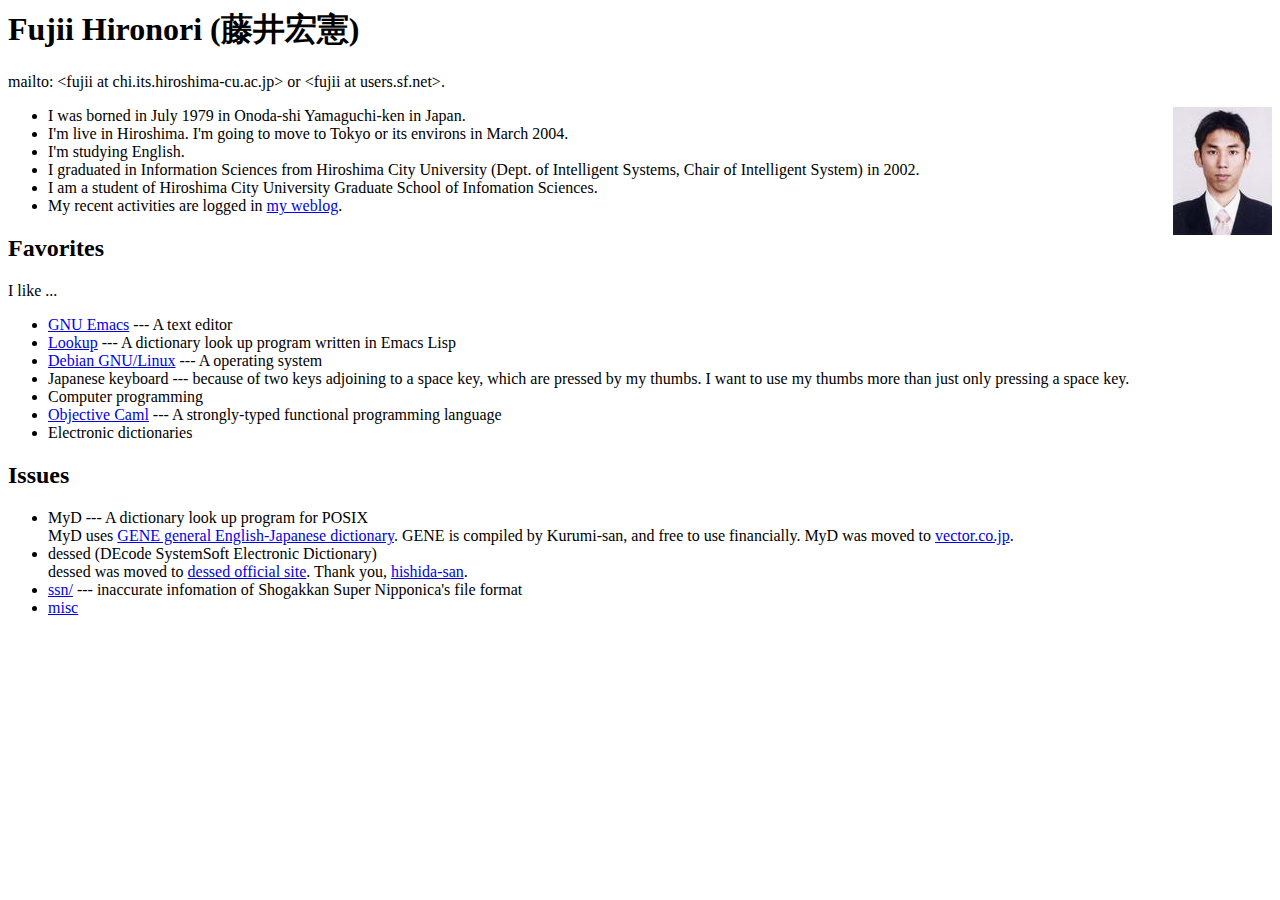
==== index.html @ 839fba29 "2003-07-19" ====
<html>
<head>
 <meta http-equiv="Content-Type" content="text/html; charset=iso-2022-jp">
 <meta http-equiv="Content-Style-Type" content="text/css">
 <!-- <link rel="stylesheet" href="default.css" type="text/css"> -->
 <title>Fujii Hironrori</title>
</head>

<body>

<h1>Fujii Hironori ($BF#0f9(7{(B)</h1>

<p>
mailto: &lt;fujii at chi.its.hiroshima-cu.ac.jp&gt;
 or &lt;fujii at users.sf.net&gt;.
</p>

<img src="20030303.jpg" alt="" align="right">

<ul>
<li>I was borned in July 1979 in Onoda-shi Yamaguchi-ken in Japan.
<li>I'm live in Hiroshima. I'm going to move to Tokyo or its environs in March 2004.
<li>I'm studying English.
<li>I graduated in Information Sciences from
  Hiroshima City University (Dept. of Intelligent Systems, Chair of Intelligent System)
  in 2002.
<li>I am a student of Hiroshima City University Graduate School
  of Infomation Sciences.
<li>My recent activities are logged in
  <a href="http://www.fujii-hironori.blogspot.com/">my weblog</a>.
</ul>

<h2>Favorites</h2>

<p>I like ...</p>

<ul>
<li><a href="http://www.gnu.org/software/emacs/">GNU Emacs</a> --- A text editor</li>
<li><a href="http://openlab.ring.gr.jp/lookup/">Lookup</a> ---
 A dictionary look up program written in Emacs Lisp</li>
<li><a href="http://www.debian.org/">Debian GNU/Linux</a> --- A operating system</li>
<li>Japanese keyboard --- because of two keys adjoining to a space key,
  which are pressed by my thumbs.
  I want to use my thumbs more than just only pressing a space key.</li>
<li>Computer programming</li>
<li><a href="http://caml.inria.fr/">Objective Caml</a>
 --- A strongly-typed functional programming language</li>
<li>Electronic dictionaries</li>

<!--
<li><a href=""></a> --- </li>
-->
</ul>


<h2>Issues</h2>

<ul>
 <li>MyD --- A dictionary look up program for POSIX<br>
 MyD uses <a href="http://www-nagao.kuee.kyoto-u.ac.jp/member/tsuchiya/sdic/data/gene.html">
 GENE general English-Japanese dictionary</a>.
 GENE is compiled by Kurumi-san, and free to use financially.
 MyD was moved to
 <a href="http://www.vector.co.jp/soft/unix/writing/se161530.html">vector.co.jp</a>.</li>

 <li>dessed (DEcode SystemSoft Electronic Dictionary)<br>
 dessed was moved to
 <a href="http://homepage2.nifty.com/EBTools/dessed/">dessed official site</a>.
  Thank you, <a href="http://plaza3.mbn.or.jp/~h_ishida/">hishida-san</a>.</li>

 <li><a href="ssn/">ssn/</a> ---
  inaccurate infomation of Shogakkan Super Nipponica's file format</li>

 <li><a href="misc/">misc</a></li>

</ul>

</body>
</html>
---- default.css ----
/*
p, ol, ul, dl{
  line-height: 120%;
}
*/

h1{
  text-align: center;
  border-width:1ex 2ex;
  padding:1ex 2ex;
  border-style:ridge;
}

body{
  background-color: black;
  color: white;
}

a:link { color: #9ff; }
a:visited { color: #69f; }
a:hover { color: #CC6633; }
a:active { color: #ff9; }

.noindent{
  margin-left: 0%;
}

.navbar{
  margin-left: 0%;
}

address, div, dl, form, p, pre, table{
  margin-left: 8%;
}

ol, ul{
  margin-left: 5%;
}

blockquote{
  margin-left: 12%;
}
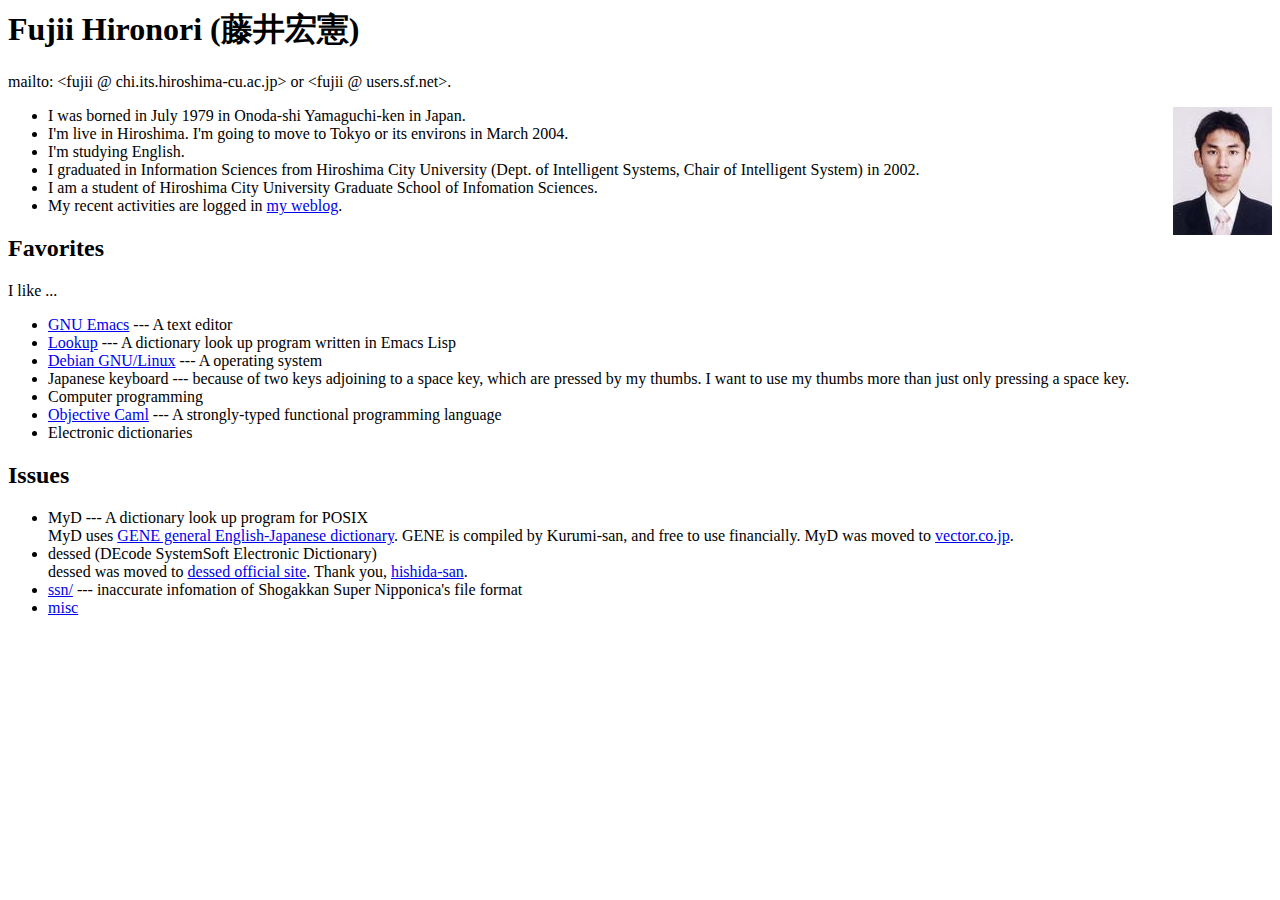
==== commit 5c596f08: "2003-09-29" ====
--- a/index.html
+++ b/index.html
@@ -11,8 +11,8 @@
 <h1>Fujii Hironori ($BF#0f9(7{(B)</h1>
 
 <p>
-mailto: &lt;fujii at chi.its.hiroshima-cu.ac.jp&gt;
- or &lt;fujii at users.sf.net&gt;.
+mailto: &lt;fujii @ chi.its.hiroshima-cu.ac.jp&gt;
+ or &lt;fujii @ users.sf.net&gt;.
 </p>
 
 <img src="20030303.jpg" alt="" align="right">
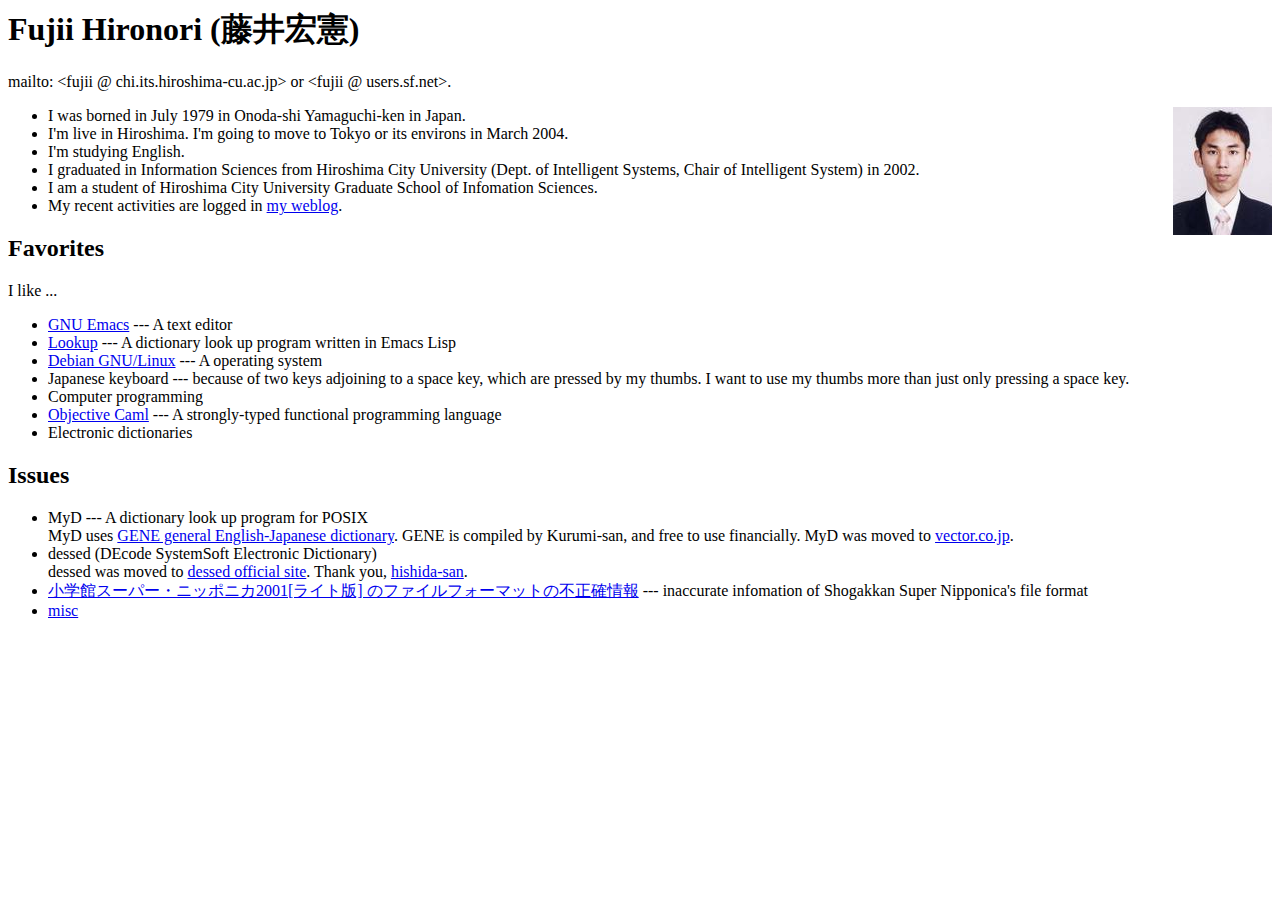
==== commit caaf460a: "2003-10-16" ====
--- a/index.html
+++ b/index.html
@@ -68,7 +68,8 @@
  <a href="http://homepage2.nifty.com/EBTools/dessed/">dessed official site</a>.
   Thank you, <a href="http://plaza3.mbn.or.jp/~h_ishida/">hishida-san</a>.</li>
 
- <li><a href="ssn/">ssn/</a> ---
+ <li><a href="ssn/">$B>.3X4[%9!<%Q!<!&%K%C%]%K%+(B2001[$B%i%$%HHG(B]
+ $B$N%U%!%$%k%U%)!<%^%C%H$NIT@53N>pJs(B</a> ---
   inaccurate infomation of Shogakkan Super Nipponica's file format</li>
 
  <li><a href="misc/">misc</a></li>
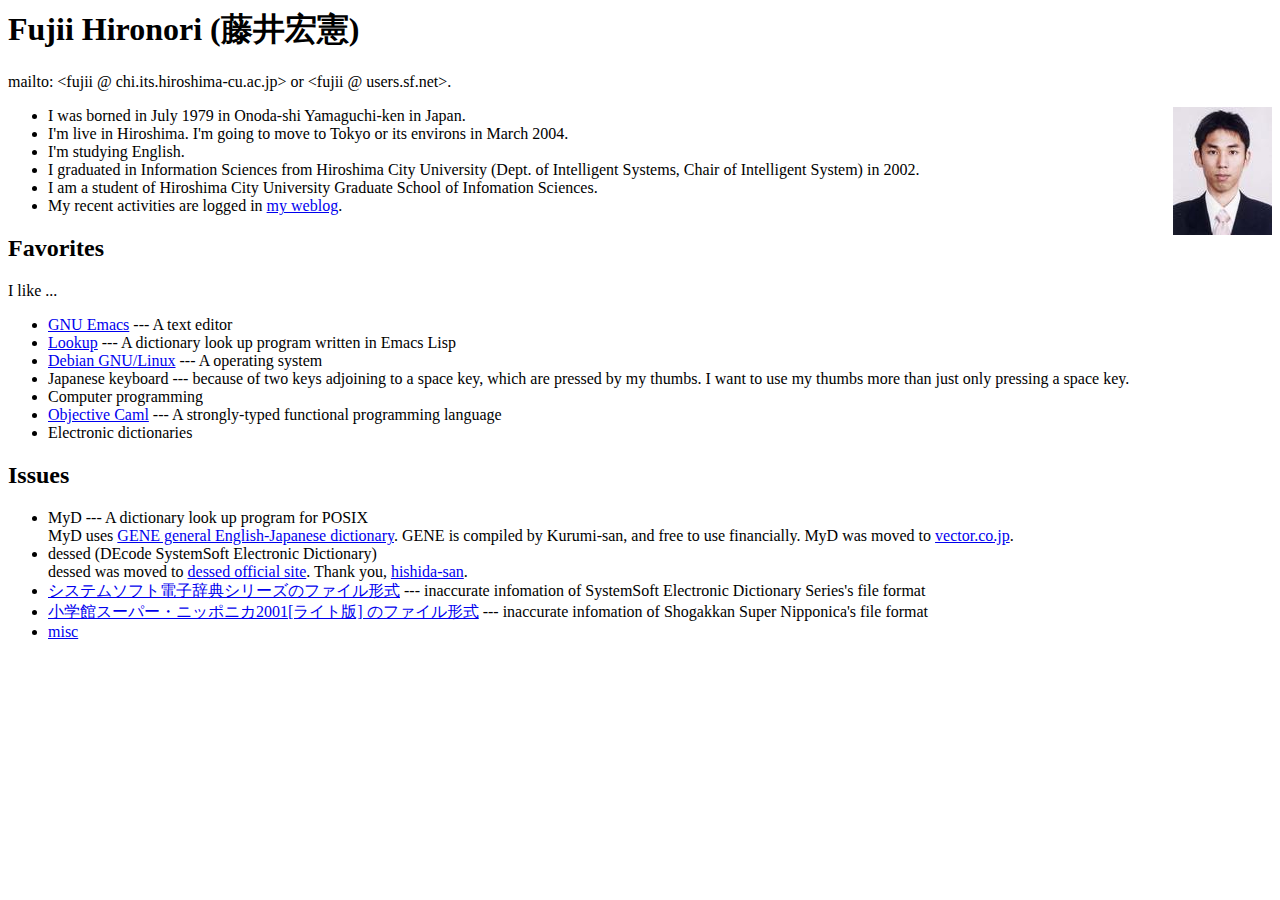
==== commit e0895623: "2003-10-21" ====
--- a/index.html
+++ b/index.html
@@ -68,8 +68,11 @@
  <a href="http://homepage2.nifty.com/EBTools/dessed/">dessed official site</a>.
   Thank you, <a href="http://plaza3.mbn.or.jp/~h_ishida/">hishida-san</a>.</li>
 
+ <li><a href="ssed/">$B%7%9%F%`%=%U%HEE;R<-E5%7%j!<%:$N%U%!%$%k7A<0(B</a> ---
+ inaccurate infomation of SystemSoft Electronic Dictionary Series's file format</li>
+
  <li><a href="ssn/">$B>.3X4[%9!<%Q!<!&%K%C%]%K%+(B2001[$B%i%$%HHG(B]
- $B$N%U%!%$%k%U%)!<%^%C%H$NIT@53N>pJs(B</a> ---
+ $B$N%U%!%$%k7A<0(B</a> ---
   inaccurate infomation of Shogakkan Super Nipponica's file format</li>
 
  <li><a href="misc/">misc</a></li>
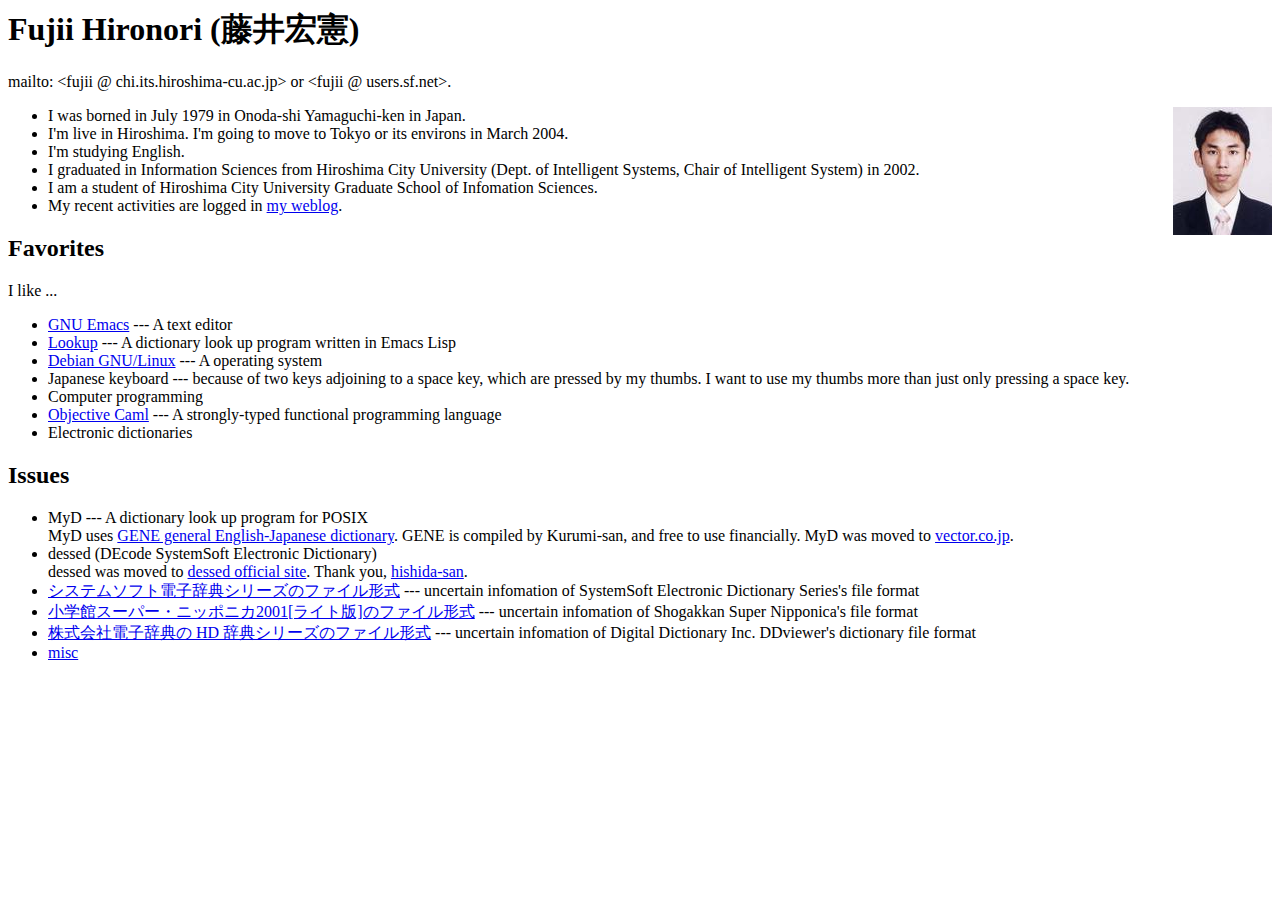
==== commit 2f7853ce: "2003-10-30" ====
--- a/index.html
+++ b/index.html
@@ -69,11 +69,13 @@
   Thank you, <a href="http://plaza3.mbn.or.jp/~h_ishida/">hishida-san</a>.</li>
 
  <li><a href="ssed/">$B%7%9%F%`%=%U%HEE;R<-E5%7%j!<%:$N%U%!%$%k7A<0(B</a> ---
- inaccurate infomation of SystemSoft Electronic Dictionary Series's file format</li>
+ uncertain infomation of SystemSoft Electronic Dictionary Series's file format</li>
 
- <li><a href="ssn/">$B>.3X4[%9!<%Q!<!&%K%C%]%K%+(B2001[$B%i%$%HHG(B]
- $B$N%U%!%$%k7A<0(B</a> ---
-  inaccurate infomation of Shogakkan Super Nipponica's file format</li>
+ <li><a href="ssn/">$B>.3X4[%9!<%Q!<!&%K%C%]%K%+(B2001[$B%i%$%HHG(B]$B$N%U%!%$%k7A<0(B</a>
+ --- uncertain infomation of Shogakkan Super Nipponica's file format</li>
+
+ <li><a href="ddv/">$B3t<02q<REE;R<-E5$N(B HD $B<-E5%7%j!<%:$N%U%!%$%k7A<0(B</a> ---
+  uncertain infomation of Digital Dictionary Inc. DDviewer's dictionary file format</li>
 
  <li><a href="misc/">misc</a></li>
 
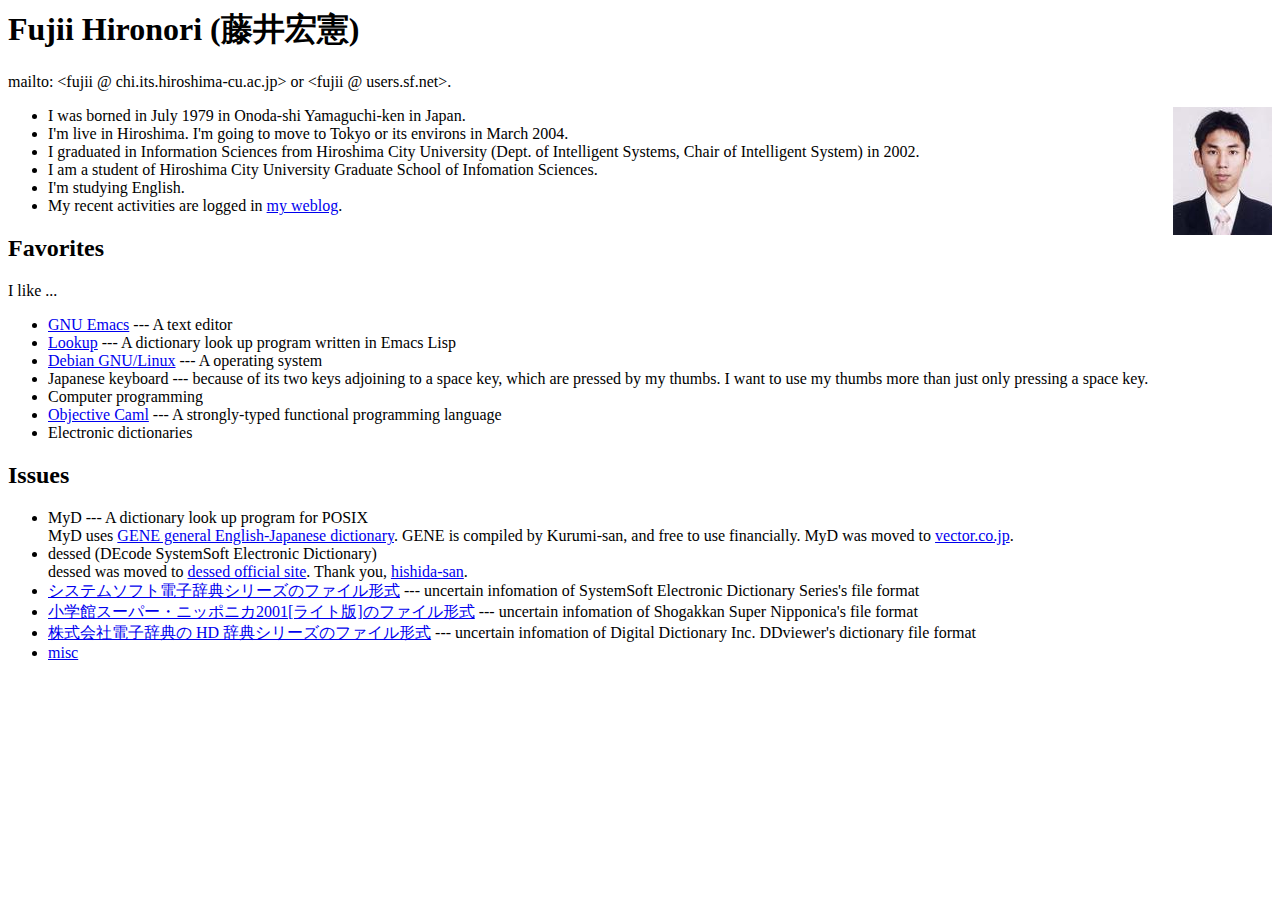
==== commit 6e4793c2: "2003-11-06" ====
--- a/index.html
+++ b/index.html
@@ -20,12 +20,12 @@
 <ul>
 <li>I was borned in July 1979 in Onoda-shi Yamaguchi-ken in Japan.
 <li>I'm live in Hiroshima. I'm going to move to Tokyo or its environs in March 2004.
-<li>I'm studying English.
 <li>I graduated in Information Sciences from
   Hiroshima City University (Dept. of Intelligent Systems, Chair of Intelligent System)
   in 2002.
 <li>I am a student of Hiroshima City University Graduate School
   of Infomation Sciences.
+<li>I'm studying English.
 <li>My recent activities are logged in
   <a href="http://www.fujii-hironori.blogspot.com/">my weblog</a>.
 </ul>
@@ -39,7 +39,7 @@
 <li><a href="http://openlab.ring.gr.jp/lookup/">Lookup</a> ---
  A dictionary look up program written in Emacs Lisp</li>
 <li><a href="http://www.debian.org/">Debian GNU/Linux</a> --- A operating system</li>
-<li>Japanese keyboard --- because of two keys adjoining to a space key,
+<li>Japanese keyboard --- because of its two keys adjoining to a space key,
   which are pressed by my thumbs.
   I want to use my thumbs more than just only pressing a space key.</li>
 <li>Computer programming</li>
@@ -81,5 +81,33 @@
 
 </ul>
 
+<!--
+<dl>
+ <dt>MyD</dt>
+ <dd>A dictionary look up program for POSIX.
+ MyD uses <a href="http://www-nagao.kuee.kyoto-u.ac.jp/member/tsuchiya/sdic/data/gene.html">
+ GENE general English-Japanese dictionary</a>.
+ GENE is compiled by Kurumi-san, and free to use financially.
+ MyD was moved to
+ <a href="http://www.vector.co.jp/soft/unix/writing/se161530.html">vector.co.jp</a>.</dd>
+
+ <dt>dessed (DEcode SystemSoft Electronic Dictionary)</dt>
+ <dd>dessed was moved to
+ <a href="http://homepage2.nifty.com/EBTools/dessed/">dessed official site</a>.
+  Thank you, <a href="http://plaza3.mbn.or.jp/~h_ishida/">hishida-san</a>.</dd>
+
+ <dt><a href="ssed/">$B%7%9%F%`%=%U%HEE;R<-E5%7%j!<%:$N%U%!%$%k7A<0(B</a></dt>
+ <dd>uncertain infomation of SystemSoft Electronic Dictionary Series's file format</dd>
+
+ <dt><a href="ssn/">$B>.3X4[%9!<%Q!<!&%K%C%]%K%+(B2001[$B%i%$%HHG(B]$B$N%U%!%$%k7A<0(B</a></dt>
+ <dd>uncertain infomation of Shogakkan Super Nipponica's file format</dd>
+
+ <dt><a href="ddv/">$B3t<02q<REE;R<-E5$N(B HD $B<-E5%7%j!<%:$N%U%!%$%k7A<0(B</a></dt>
+ <dd>uncertain infomation of Digital Dictionary Inc. DDviewer's dictionary file format</dd>
+
+ <dt><a href="misc/">misc</a></dt>
+</dl>
+-->
+
 </body>
 </html>
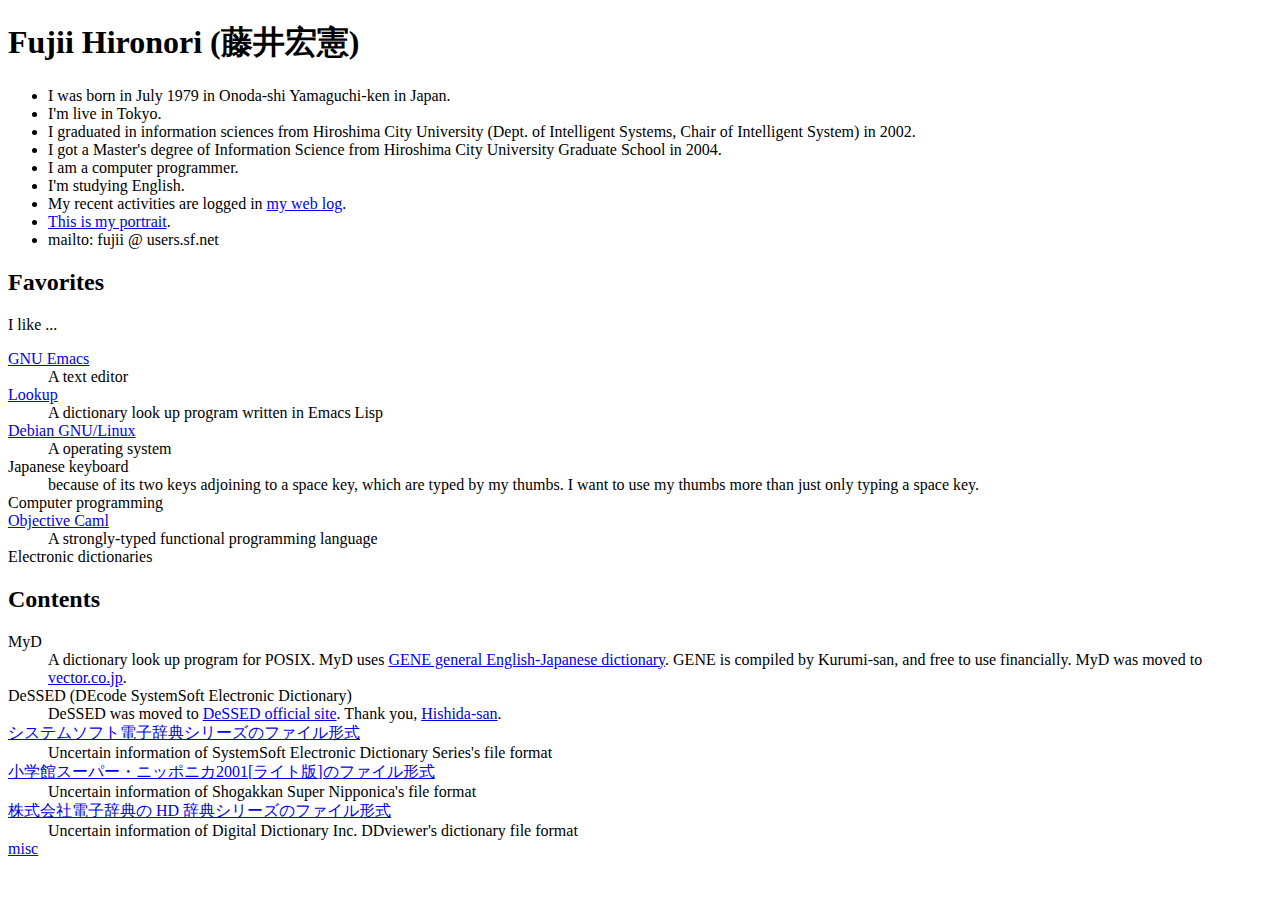
==== commit c708248b: "2004-10-10" ====
--- a/index.html
+++ b/index.html
@@ -1,87 +1,67 @@
+<!DOCTYPE HTML PUBLIC "-//W3C//DTD HTML 4.01//EN" "http://www.w3.org/TR/html4/strict.dtd">
 <html>
 <head>
  <meta http-equiv="Content-Type" content="text/html; charset=iso-2022-jp">
  <meta http-equiv="Content-Style-Type" content="text/css">
- <!-- <link rel="stylesheet" href="default.css" type="text/css"> -->
- <title>Fujii Hironrori</title>
+ <title>Fujii Hironori</title>
 </head>
 
 <body>
 
 <h1>Fujii Hironori ($BF#0f9(7{(B)</h1>
 
-<p>
-mailto: &lt;fujii @ chi.its.hiroshima-cu.ac.jp&gt;
- or &lt;fujii @ users.sf.net&gt;.
-</p>
-
-<img src="20030303.jpg" alt="" align="right">
-
 <ul>
-<li>I was borned in July 1979 in Onoda-shi Yamaguchi-ken in Japan.
-<li>I'm live in Hiroshima. I'm going to move to Tokyo or its environs in March 2004.
-<li>I graduated in Information Sciences from
+<li>I was born in July 1979 in Onoda-shi Yamaguchi-ken in Japan.
+<li>I'm live in Tokyo.
+<li>I graduated in information sciences from
   Hiroshima City University (Dept. of Intelligent Systems, Chair of Intelligent System)
   in 2002.
-<li>I am a student of Hiroshima City University Graduate School
-  of Infomation Sciences.
+<li>I got a Master's degree of Information Science from
+ Hiroshima City University Graduate School in 2004.
+<li>I am a computer programmer.
 <li>I'm studying English.
 <li>My recent activities are logged in
-  <a href="http://www.fujii-hironori.blogspot.com/">my weblog</a>.
+  <a href="http://www.fujii-hironori.blogspot.com/">my web log</a>.
+<li><a href="20030303.jpg">This is my portrait</a>.
+<li>mailto: fujii @ users.sf.net
 </ul>
+
 
 <h2>Favorites</h2>
 
 <p>I like ...</p>
 
-<ul>
-<li><a href="http://www.gnu.org/software/emacs/">GNU Emacs</a> --- A text editor</li>
-<li><a href="http://openlab.ring.gr.jp/lookup/">Lookup</a> ---
- A dictionary look up program written in Emacs Lisp</li>
-<li><a href="http://www.debian.org/">Debian GNU/Linux</a> --- A operating system</li>
-<li>Japanese keyboard --- because of its two keys adjoining to a space key,
-  which are pressed by my thumbs.
-  I want to use my thumbs more than just only pressing a space key.</li>
-<li>Computer programming</li>
-<li><a href="http://caml.inria.fr/">Objective Caml</a>
- --- A strongly-typed functional programming language</li>
-<li>Electronic dictionaries</li>
+<dl>
+<dt><a href="http://www.gnu.org/software/emacs/">GNU Emacs</a></dt>
+<dd>A text editor</dd>
+
+<dt><a href="http://openlab.ring.gr.jp/lookup/">Lookup</a></dt>
+<dd>A dictionary look up program written in Emacs Lisp</dd>
+
+<dt><a href="http://www.debian.org/">Debian GNU/Linux</a></dt>
+<dd>A operating system</dd>
+
+<dt>Japanese keyboard</dt>
+<dd>because of its two keys adjoining to a space key,
+  which are typed by my thumbs.
+  I want to use my thumbs more than just only typing a space key.</dd>
+
+<dt>Computer programming</dt>
+
+<dt><a href="http://caml.inria.fr/">Objective Caml</a></dt>
+<dd>A strongly-typed functional programming language</dd>
+
+<dt>Electronic dictionaries</dt>
 
 <!--
-<li><a href=""></a> --- </li>
+<dt><a href=""></a></dt>
+<dd></dd>
 -->
-</ul>
+</dl>
 
 
-<h2>Issues</h2>
+<h2>Contents</h2>
 
-<ul>
- <li>MyD --- A dictionary look up program for POSIX<br>
- MyD uses <a href="http://www-nagao.kuee.kyoto-u.ac.jp/member/tsuchiya/sdic/data/gene.html">
- GENE general English-Japanese dictionary</a>.
- GENE is compiled by Kurumi-san, and free to use financially.
- MyD was moved to
- <a href="http://www.vector.co.jp/soft/unix/writing/se161530.html">vector.co.jp</a>.</li>
-
- <li>dessed (DEcode SystemSoft Electronic Dictionary)<br>
- dessed was moved to
- <a href="http://homepage2.nifty.com/EBTools/dessed/">dessed official site</a>.
-  Thank you, <a href="http://plaza3.mbn.or.jp/~h_ishida/">hishida-san</a>.</li>
-
- <li><a href="ssed/">$B%7%9%F%`%=%U%HEE;R<-E5%7%j!<%:$N%U%!%$%k7A<0(B</a> ---
- uncertain infomation of SystemSoft Electronic Dictionary Series's file format</li>
-
- <li><a href="ssn/">$B>.3X4[%9!<%Q!<!&%K%C%]%K%+(B2001[$B%i%$%HHG(B]$B$N%U%!%$%k7A<0(B</a>
- --- uncertain infomation of Shogakkan Super Nipponica's file format</li>
-
- <li><a href="ddv/">$B3t<02q<REE;R<-E5$N(B HD $B<-E5%7%j!<%:$N%U%!%$%k7A<0(B</a> ---
-  uncertain infomation of Digital Dictionary Inc. DDviewer's dictionary file format</li>
-
- <li><a href="misc/">misc</a></li>
-
-</ul>
-
-<!--
 <dl>
  <dt>MyD</dt>
  <dd>A dictionary look up program for POSIX.
@@ -91,23 +71,22 @@
  MyD was moved to
  <a href="http://www.vector.co.jp/soft/unix/writing/se161530.html">vector.co.jp</a>.</dd>
 
- <dt>dessed (DEcode SystemSoft Electronic Dictionary)</dt>
- <dd>dessed was moved to
- <a href="http://homepage2.nifty.com/EBTools/dessed/">dessed official site</a>.
-  Thank you, <a href="http://plaza3.mbn.or.jp/~h_ishida/">hishida-san</a>.</dd>
+ <dt>DeSSED (DEcode SystemSoft Electronic Dictionary)</dt>
+ <dd>DeSSED was moved to
+ <a href="http://homepage2.nifty.com/EBTools/dessed/">DeSSED official site</a>.
+  Thank you, <a href="http://plaza3.mbn.or.jp/~h_ishida/">Hishida-san</a>.</dd>
 
  <dt><a href="ssed/">$B%7%9%F%`%=%U%HEE;R<-E5%7%j!<%:$N%U%!%$%k7A<0(B</a></dt>
- <dd>uncertain infomation of SystemSoft Electronic Dictionary Series's file format</dd>
+ <dd>Uncertain information of SystemSoft Electronic Dictionary Series's file format</dd>
 
  <dt><a href="ssn/">$B>.3X4[%9!<%Q!<!&%K%C%]%K%+(B2001[$B%i%$%HHG(B]$B$N%U%!%$%k7A<0(B</a></dt>
- <dd>uncertain infomation of Shogakkan Super Nipponica's file format</dd>
+ <dd>Uncertain information of Shogakkan Super Nipponica's file format</dd>
 
  <dt><a href="ddv/">$B3t<02q<REE;R<-E5$N(B HD $B<-E5%7%j!<%:$N%U%!%$%k7A<0(B</a></dt>
- <dd>uncertain infomation of Digital Dictionary Inc. DDviewer's dictionary file format</dd>
+ <dd>Uncertain information of Digital Dictionary Inc. DDviewer's dictionary file format</dd>
 
  <dt><a href="misc/">misc</a></dt>
 </dl>
--->
 
 </body>
 </html>
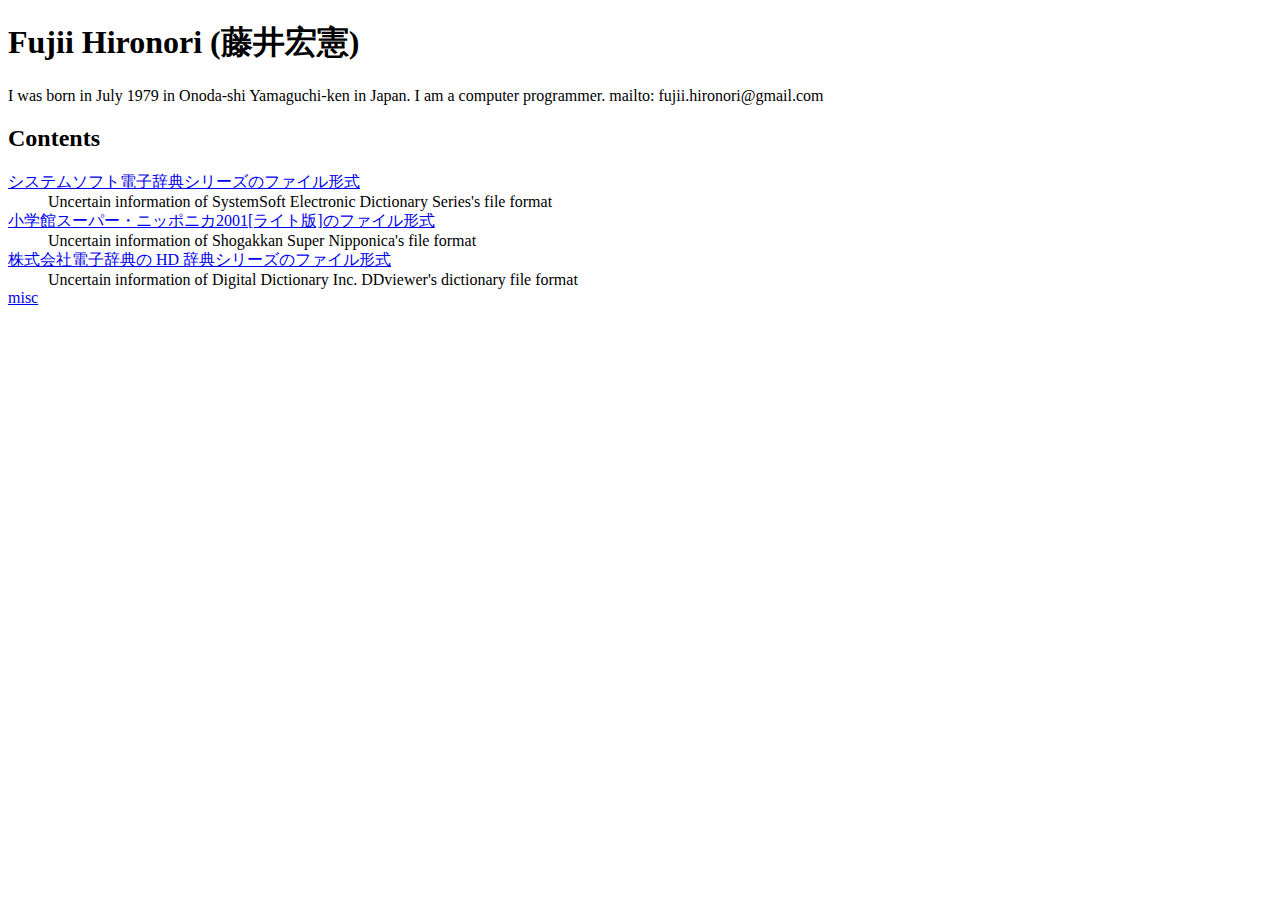
==== commit cfd2bd64: "2012-04-03" ====
--- a/index.html
+++ b/index.html
@@ -1,88 +1,31 @@
 <!DOCTYPE HTML PUBLIC "-//W3C//DTD HTML 4.01//EN" "http://www.w3.org/TR/html4/strict.dtd">
 <html>
 <head>
- <meta http-equiv="Content-Type" content="text/html; charset=iso-2022-jp">
+ <meta http-equiv="Content-Type" content="text/html; charset=UTF-8">
  <meta http-equiv="Content-Style-Type" content="text/css">
  <title>Fujii Hironori</title>
 </head>
 
 <body>
 
-<h1>Fujii Hironori ($BF#0f9(7{(B)</h1>
+<h1>Fujii Hironori (藤井宏憲)</h1>
 
-<ul>
-<li>I was born in July 1979 in Onoda-shi Yamaguchi-ken in Japan.
-<li>I'm live in Tokyo.
-<li>I graduated in information sciences from
-  Hiroshima City University (Dept. of Intelligent Systems, Chair of Intelligent System)
-  in 2002.
-<li>I got a Master's degree of Information Science from
- Hiroshima City University Graduate School in 2004.
-<li>I am a computer programmer.
-<li>I'm studying English.
-<li>My recent activities are logged in
-  <a href="http://www.fujii-hironori.blogspot.com/">my web log</a>.
-<li><a href="20030303.jpg">This is my portrait</a>.
-<li>mailto: fujii @ users.sf.net
-</ul>
-
-
-<h2>Favorites</h2>
-
-<p>I like ...</p>
-
-<dl>
-<dt><a href="http://www.gnu.org/software/emacs/">GNU Emacs</a></dt>
-<dd>A text editor</dd>
-
-<dt><a href="http://openlab.ring.gr.jp/lookup/">Lookup</a></dt>
-<dd>A dictionary look up program written in Emacs Lisp</dd>
-
-<dt><a href="http://www.debian.org/">Debian GNU/Linux</a></dt>
-<dd>A operating system</dd>
-
-<dt>Japanese keyboard</dt>
-<dd>because of its two keys adjoining to a space key,
-  which are typed by my thumbs.
-  I want to use my thumbs more than just only typing a space key.</dd>
-
-<dt>Computer programming</dt>
-
-<dt><a href="http://caml.inria.fr/">Objective Caml</a></dt>
-<dd>A strongly-typed functional programming language</dd>
-
-<dt>Electronic dictionaries</dt>
-
-<!--
-<dt><a href=""></a></dt>
-<dd></dd>
--->
-</dl>
-
+<p>
+I was born in July 1979 in Onoda-shi Yamaguchi-ken in Japan.
+I am a computer programmer.
+mailto: fujii.hironori@gmail.com
+</p>
 
 <h2>Contents</h2>
 
 <dl>
- <dt>MyD</dt>
- <dd>A dictionary look up program for POSIX.
- MyD uses <a href="http://www-nagao.kuee.kyoto-u.ac.jp/member/tsuchiya/sdic/data/gene.html">
- GENE general English-Japanese dictionary</a>.
- GENE is compiled by Kurumi-san, and free to use financially.
- MyD was moved to
- <a href="http://www.vector.co.jp/soft/unix/writing/se161530.html">vector.co.jp</a>.</dd>
-
- <dt>DeSSED (DEcode SystemSoft Electronic Dictionary)</dt>
- <dd>DeSSED was moved to
- <a href="http://homepage2.nifty.com/EBTools/dessed/">DeSSED official site</a>.
-  Thank you, <a href="http://plaza3.mbn.or.jp/~h_ishida/">Hishida-san</a>.</dd>
-
- <dt><a href="ssed/">$B%7%9%F%`%=%U%HEE;R<-E5%7%j!<%:$N%U%!%$%k7A<0(B</a></dt>
+ <dt><a href="ssed/">システムソフト電子辞典シリーズのファイル形式</a></dt>
  <dd>Uncertain information of SystemSoft Electronic Dictionary Series's file format</dd>
 
- <dt><a href="ssn/">$B>.3X4[%9!<%Q!<!&%K%C%]%K%+(B2001[$B%i%$%HHG(B]$B$N%U%!%$%k7A<0(B</a></dt>
+ <dt><a href="ssn/">小学館スーパー・ニッポニカ2001[ライト版]のファイル形式</a></dt>
  <dd>Uncertain information of Shogakkan Super Nipponica's file format</dd>
 
- <dt><a href="ddv/">$B3t<02q<REE;R<-E5$N(B HD $B<-E5%7%j!<%:$N%U%!%$%k7A<0(B</a></dt>
+ <dt><a href="ddv/">株式会社電子辞典の HD 辞典シリーズのファイル形式</a></dt>
  <dd>Uncertain information of Digital Dictionary Inc. DDviewer's dictionary file format</dd>
 
  <dt><a href="misc/">misc</a></dt>
